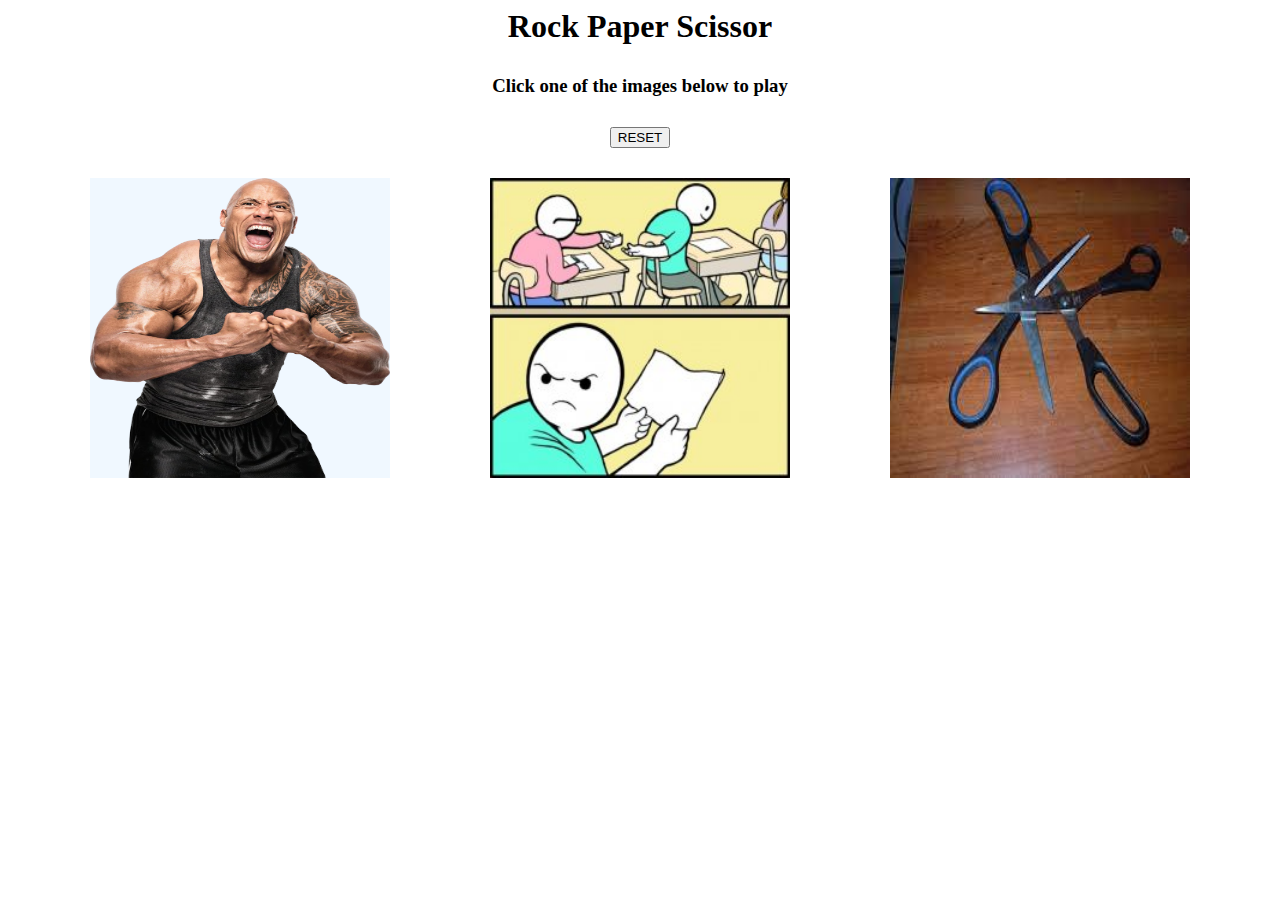
==== index.html @ 5aa920d4 "Rename to index.html" ====
<!DOCTYPE html>
<head>
    <script src = "./js/rock-paper-scisscor.js" defer></script>
    <link rel="stylesheet" href="style.css">
</head>
<body>
    <h1 class = "header">Rock Paper Scissor</h1>
    <h3 class = "header">Click one of the images below to play</h1>
    <button id = "reset">RESET</button>
    <div class = "option-list">
        <img class ="option" id ="rock" src ="images/rock.png">
        <img class ="option" id ="paper" src="images/paper.jpg">
        <img class ="option" id ="scissor" src="images/scissor.jpeg">
    </div>
    <div class = "status">
        <h2 id = "match">
        </h2>
        <h2 id = "current-score">
        </h2>
        <h2 id = surprise-text></h2>
    </div>
    
</body>
---- style.css ----
.option{
    height: 300px;
    width: 300px;
    background-color: aliceblue;
}
.header{
    display: flex;
    justify-content: center;
    margin: 0;
}
.option-list{
    display: flex;
    justify-content: center;
    gap: 100px;
}

body{
    display: flex;
    flex-direction: column;
    align-items: center;
    gap: 30px;
}
.status{
    display: flex;
    flex-direction: column;
    align-items: center;
    gap: 10px;
}

.status h2{
    margin: 0;
}
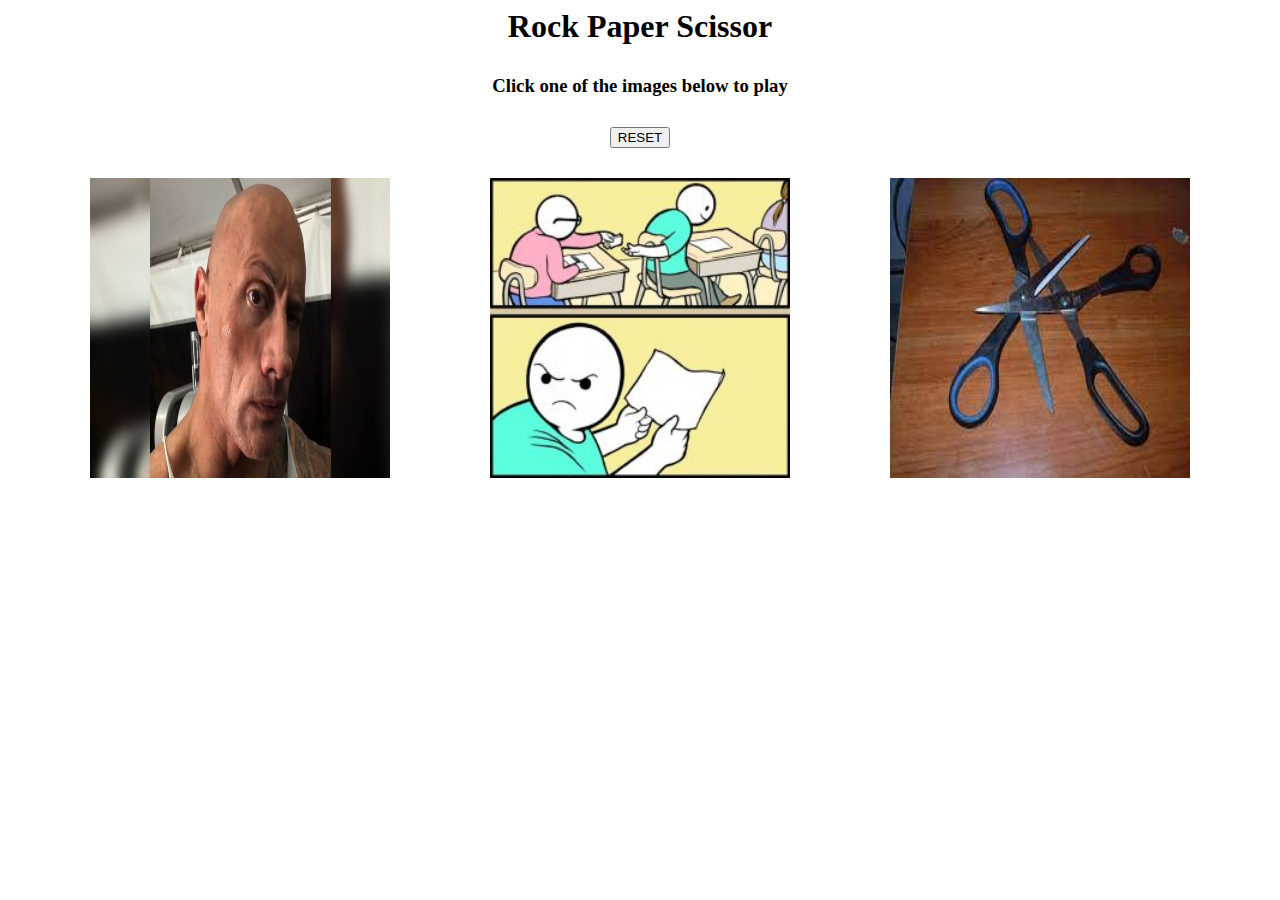
==== commit 2da20134: "Add rock eyebrows" ====
--- a/index.html
+++ b/index.html
@@ -8,7 +8,7 @@
     <h3 class = "header">Click one of the images below to play</h1>
     <button id = "reset">RESET</button>
     <div class = "option-list">
-        <img class ="option" id ="rock" src ="images/rock.png">
+        <img class ="option" id ="rock" src ="images/rock_eyebrow.jpg">
         <img class ="option" id ="paper" src="images/paper.jpg">
         <img class ="option" id ="scissor" src="images/scissor.jpeg">
     </div>
@@ -19,6 +19,5 @@
         </h2>
         <h2 id = surprise-text></h2>
     </div>
-    
 </body>
 
